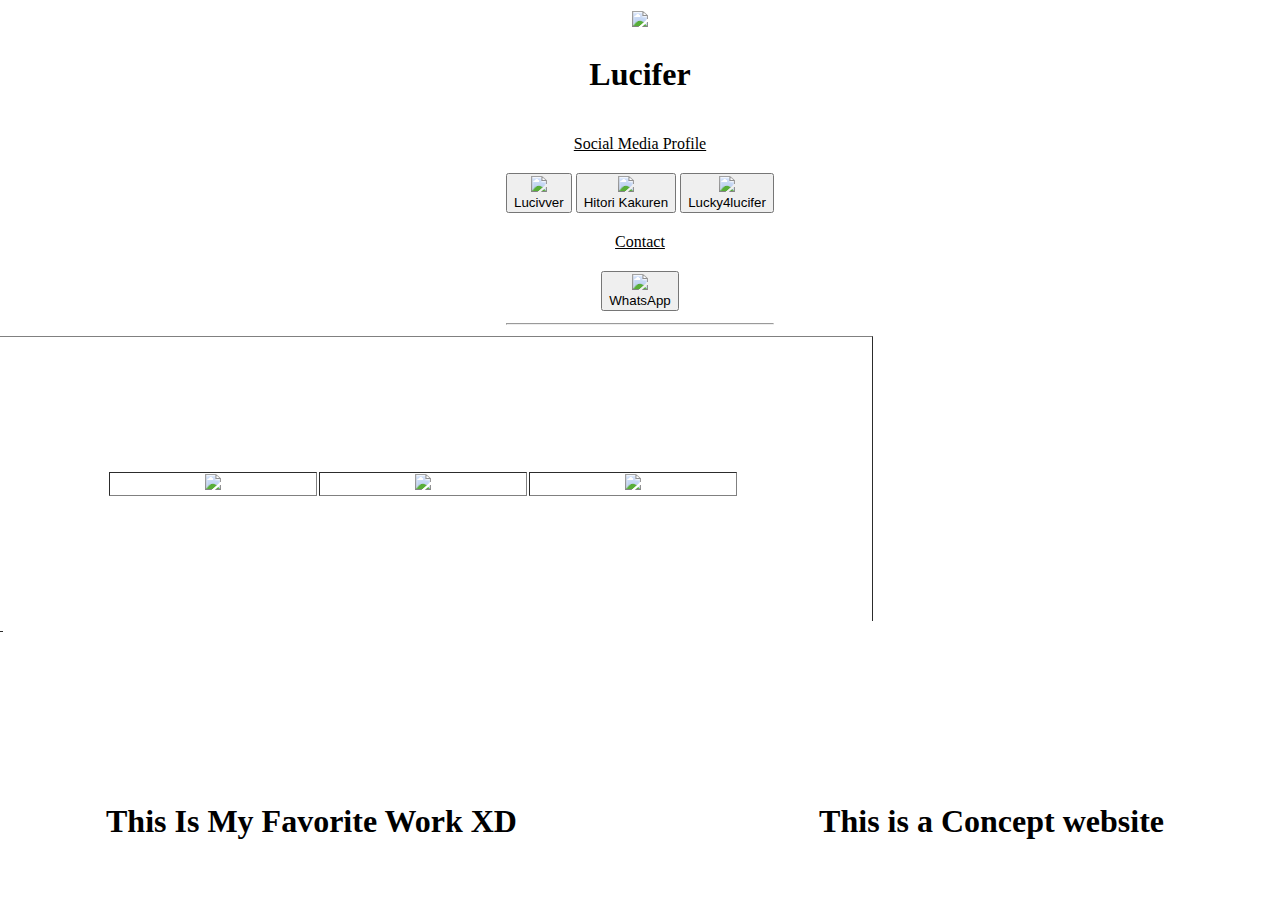
==== index.html @ c9b9ed90 "Update and rename index.php to index.html" ====
<!DOCTYPE html>
<html>
<head>
	<meta charset="utf-8">
	 <meta name="viewport" content="width=device-width, user-scalable=no, initial-scale=1.0, maximum-scale=1.0">
	<title>Porto</title>
</head>
<link rel="stylesheet" style="text/css" href="Style.css">
<body>
	 <script>
        window.addEventListener('wheel', function (event) {
            if (event.ctrlKey) {
                event.preventDefault();
            }
        }, { passive: false });
        window.addEventListener('keydown', function (event) {
            if ((event.ctrlKey || event.metaKey) && (event.key === '+' || event.key === '-' || event.key === '=')) {
                event.preventDefault();
            }
        });
        let lastTouchEnd = 0;
        document.addEventListener('touchend', function (event) {
            const now = new Date().getTime();
            if (now - lastTouchEnd <= 300) {
                event.preventDefault();
            }
            lastTouchEnd = now;
        }, { passive: false });
    </script>
	<table name=profiletable align="center">
		<tr>
			<td colspan="3" align="center"><img name="profile" src="profile.jpg" width="100px"></td>
		</tr>
		<tr>
			<td colspan="3" align="center"><h1>Lucifer</h1></td>
		<tr>
			<td colspan="3" align="center"><P><u>Social Media Profile</u></p></td>
		</tr>
		<tr ><td align=center><button name="Tombol" onclick="window.location.href='https://www.instagram.com/lucivver_';"><img width="50px" src="https://upload.wikimedia.org/wikipedia/commons/9/95/Instagram_logo_2022.svg"><br><font>Lucivver</font></button></td>

		<td align=center><button name="Tombol" onclick="window.location.href='https://www.Facebook.com/Hikaren69';"><img width="50px" src="https://upload.wikimedia.org/wikipedia/commons/5/51/Facebook_f_logo_%282019%29.svg"><br><font>Hitori Kakuren</font></button></td>

		<td align=center><button name="Tombol" onclick="window.location.href='https://x.com/Lucky4lucifer';"><img width="50px" src="https://upload.wikimedia.org/wikipedia/commons/thumb/c/ce/X_logo_2023.svg/1024px-X_logo_2023.svg.png"><br><font >Lucky4lucifer</font></button></td></tr>
		<tr><td colspan="3" align="center"><P><u>Contact</u></p></td>
		<tr>
			<td align=center colspan="3"><button name="Tombol" onclick="window.location.href='https://api.whatsapp.com/send/?phone=6285179769545&text&type=phone_number&app_absent=0';"><img width="50px" src="https://upload.wikimedia.org/wikipedia/commons/thumb/1/19/WhatsApp_logo-color-vertical.svg/1024px-WhatsApp_logo-color-vertical.svg.png"><br><font >WhatsApp</font></button></td></tr>
		<tr><td colspan="3"><hr></td></tr>
	</table>
	<table border="1" align="center" style="background-image:linear-gradient(to bottom,rgba(255, 255, 255, 0),white); padding-top: 1400%; padding: 133px; margin-left: -35px; margin-bottom: -11px;" width="900px">
		<tr align="center">
			<td><img name="preview" src="https://scontent.fbth6-1.fna.fbcdn.net/v/t39.30808-6/471822111_596272136149997_7808661658404777895_n.jpg?_nc_cat=107&ccb=1-7&_nc_sid=f727a1&_nc_ohc=iDFuC3MdwokQ7kNvgEIa20A&_nc_zt=23&_nc_ht=scontent.fbth6-1.fna&_nc_gid=AH6W8NLWPaRi3Hko3uixgLy&oh=00_AYBwoE21ViPqSFoLja9lsyEjm8UveZZMq8LgV80M78dbpQ&oe=677A0BE5"></td>
			<td><img name="preview" src="https://scontent.fbth6-1.fna.fbcdn.net/v/t39.30808-6/472129715_597042176072993_7246232661390529166_n.jpg?_nc_cat=101&ccb=1-7&_nc_sid=f727a1&_nc_ohc=1pbaRl4JKbkQ7kNvgErDyYx&_nc_zt=23&_nc_ht=scontent.fbth6-1.fna&_nc_gid=AWdsHUeSZ4YkNc8XuH29sQ3&oh=00_AYBFT14XwO_KYrPeVX7Y2paNmxMUDIjbF0JDUxfMhYJpYw&oe=6779FEEA">
			<td><img name="preview" src="https://scontent.fbth6-1.fna.fbcdn.net/v/t39.30808-6/469310365_580117987765412_3059894982937090642_n.jpg?_nc_cat=109&ccb=1-7&_nc_sid=f727a1&_nc_ohc=L59qU0UvxDgQ7kNvgHoMuGd&_nc_zt=23&_nc_ht=scontent.fbth6-1.fna&_nc_gid=ANrzDybRPAIa8UcL2ouyZt4&oh=00_AYD_4pCAdLc7j0blLqwFdbE0pvIDW7BDyaXsEbkGdHOb3Q&oe=677A12CA"></td></table>
			<table align="center" bgcolor="white" style="margin-left: -5px; width: 100%; padding-left: 100px; padding-right: 100px; margin-bottom: -10px;">
		<tr align="center">
			<td colspan="3"><video muted autoplay loop><source src="video.mp4" type="video/mp4"></td>
		</video></td></tr>
		<tr>
			<td colspan="2"><h1 style="color:black;"> This Is My Favorite Work XD</td>
			<td><h1 style="color:black; text-align: right;">This is a Concept website</td>
	</table>
</body>
</html>
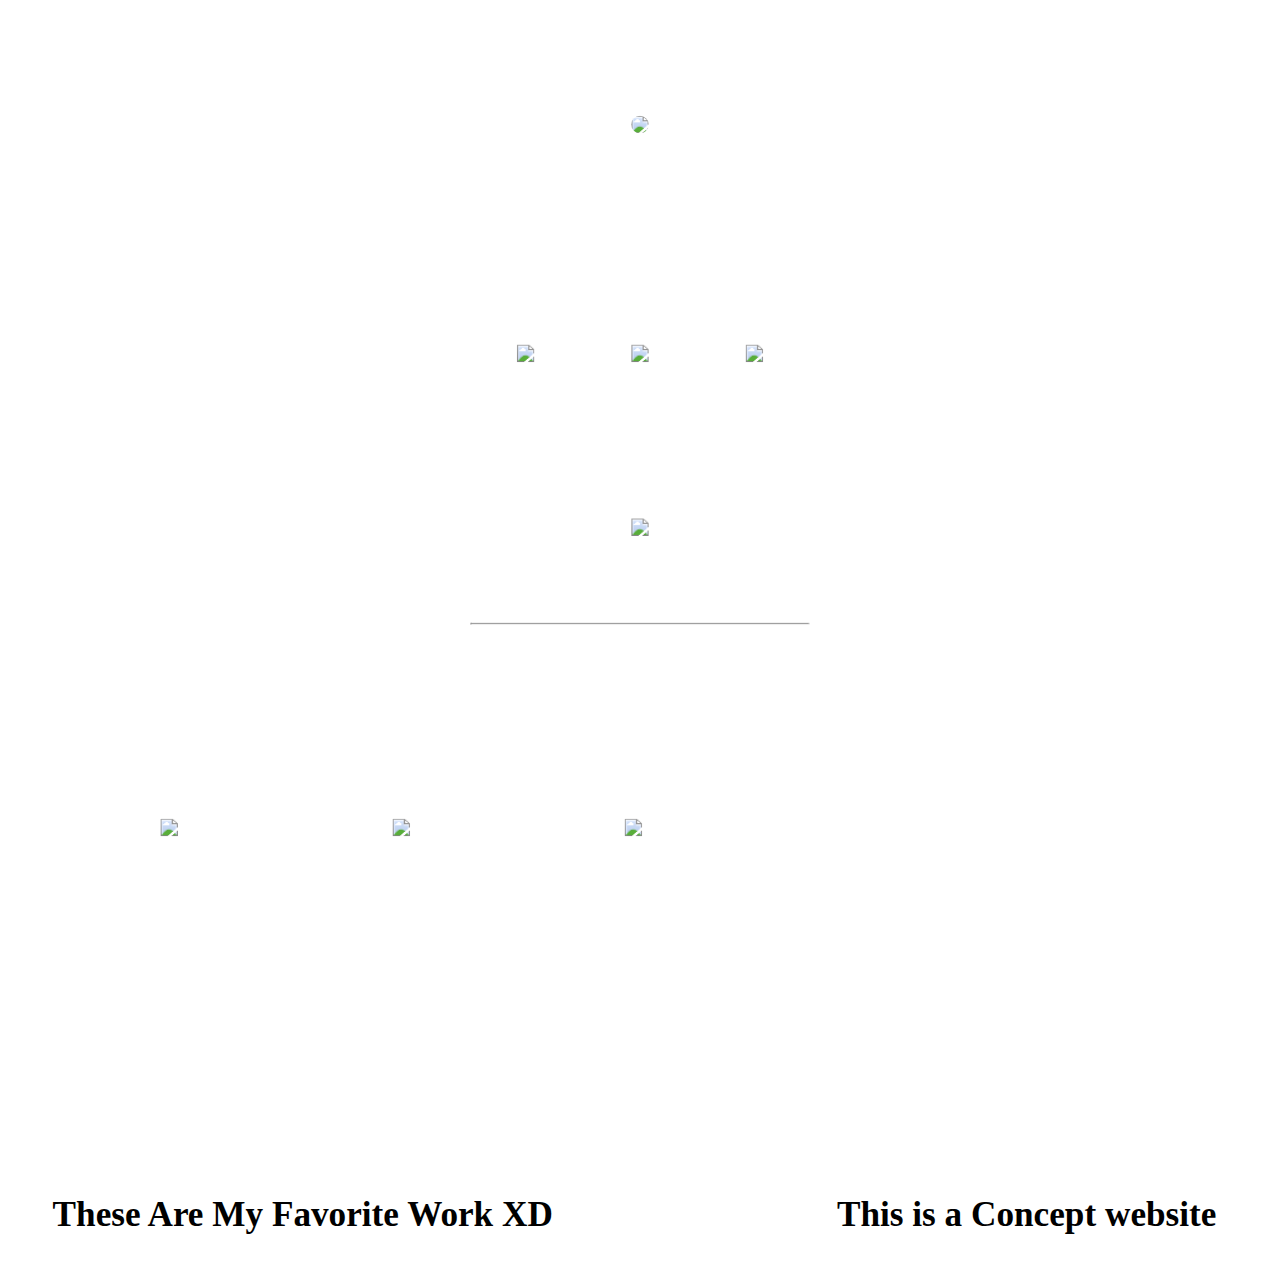
==== commit c7f43a5d: "Update index.html" ====
--- a/index.html
+++ b/index.html
@@ -26,6 +26,13 @@
             }
             lastTouchEnd = now;
         }, { passive: false });
+		 document.addEventListener('DOMContentLoaded', () => {
+      const userAgent = navigator.userAgent.toLowerCase();
+
+      if (/mobile|android|iphone|ipad|ipod/i.test(userAgent)) {
+        window.location.href = "https:.com"; 
+    }
+    });
     </script>
 	<table name=profiletable align="center">
 		<tr>
@@ -46,17 +53,17 @@
 			<td align=center colspan="3"><button name="Tombol" onclick="window.location.href='https://api.whatsapp.com/send/?phone=6285179769545&text&type=phone_number&app_absent=0';"><img width="50px" src="https://upload.wikimedia.org/wikipedia/commons/thumb/1/19/WhatsApp_logo-color-vertical.svg/1024px-WhatsApp_logo-color-vertical.svg.png"><br><font >WhatsApp</font></button></td></tr>
 		<tr><td colspan="3"><hr></td></tr>
 	</table>
-	<table border="1" align="center" style="background-image:linear-gradient(to bottom,rgba(255, 255, 255, 0),white); padding-top: 1400%; padding: 133px; margin-left: -35px; margin-bottom: -11px;" width="900px">
+	<table align="center" style="background-image:linear-gradient(to bottom,rgba(255, 255, 255, 0),white); padding-top: 1400%; padding: 133px; margin-left: -35px; margin-bottom: -11px;" width="900px">
 		<tr align="center">
 			<td><img name="preview" src="https://scontent.fbth6-1.fna.fbcdn.net/v/t39.30808-6/471822111_596272136149997_7808661658404777895_n.jpg?_nc_cat=107&ccb=1-7&_nc_sid=f727a1&_nc_ohc=iDFuC3MdwokQ7kNvgEIa20A&_nc_zt=23&_nc_ht=scontent.fbth6-1.fna&_nc_gid=AH6W8NLWPaRi3Hko3uixgLy&oh=00_AYBwoE21ViPqSFoLja9lsyEjm8UveZZMq8LgV80M78dbpQ&oe=677A0BE5"></td>
 			<td><img name="preview" src="https://scontent.fbth6-1.fna.fbcdn.net/v/t39.30808-6/472129715_597042176072993_7246232661390529166_n.jpg?_nc_cat=101&ccb=1-7&_nc_sid=f727a1&_nc_ohc=1pbaRl4JKbkQ7kNvgErDyYx&_nc_zt=23&_nc_ht=scontent.fbth6-1.fna&_nc_gid=AWdsHUeSZ4YkNc8XuH29sQ3&oh=00_AYBFT14XwO_KYrPeVX7Y2paNmxMUDIjbF0JDUxfMhYJpYw&oe=6779FEEA">
 			<td><img name="preview" src="https://scontent.fbth6-1.fna.fbcdn.net/v/t39.30808-6/469310365_580117987765412_3059894982937090642_n.jpg?_nc_cat=109&ccb=1-7&_nc_sid=f727a1&_nc_ohc=L59qU0UvxDgQ7kNvgHoMuGd&_nc_zt=23&_nc_ht=scontent.fbth6-1.fna&_nc_gid=ANrzDybRPAIa8UcL2ouyZt4&oh=00_AYD_4pCAdLc7j0blLqwFdbE0pvIDW7BDyaXsEbkGdHOb3Q&oe=677A12CA"></td></table>
 			<table align="center" bgcolor="white" style="margin-left: -5px; width: 100%; padding-left: 100px; padding-right: 100px; margin-bottom: -10px;">
 		<tr align="center">
-			<td colspan="3"><video muted autoplay loop><source src="video.mp4" type="video/mp4"></td>
+			<td colspan="3"><video muted autoplay loop><source src="https://raw.githubusercontent.com/Lucivver/Website/refs/heads/main/Video.mp4" type="video/mp4"></td>
 		</video></td></tr>
 		<tr>
-			<td colspan="2"><h1 style="color:black;"> This Is My Favorite Work XD</td>
+			<td colspan="2"><h1 style="color:black;"> These Are My Favorite Work XD</td>
 			<td><h1 style="color:black; text-align: right;">This is a Concept website</td>
 	</table>
 </body>
--- a/Style.css
+++ b/Style.css
@@ -0,0 +1,101 @@
+@font-face
+{
+	font-family: "Belgietta_dafont.ttf";
+	src: url(./Font/Belgietta_dafont.ttf);
+}
+@font-face
+{
+	font-family: "pt-sans-bold.ttf";
+	src: url(./Font/pt-sans-bold.ttf);
+}
+
+[name="profiletable"]
+{
+	margin-top: 150px;
+}
+tr
+{
+	height: 50px;
+}
+
+[name="profile"]
+{
+	border-radius: 50%;
+}
+
+h1
+{
+	font-family: 'Belgietta_dafont.ttf';
+	color: white;
+}
+button
+{
+	height: 100px;
+	width: 100px;
+	border-radius: 10%;
+	background-color: rgba(255, 255, 255, 0.3);
+	border: none;
+	backdrop-filter: blur(5px);
+	color: white;
+}
+p
+{
+	font-family: 'pt-sans-bold.ttf';
+	color: white;
+}
+font
+{
+	font-family: "pt-sans-bold.ttf";
+	vertical-align: bottom;
+	text-align: center;
+}
+[name="preview"]
+{
+height: 400px;
+margin: 10px;
+border-radius: 5%;
+}
+body
+{
+background-image: url(https://scontent.fbth6-1.fna.fbcdn.net/v/t39.30808-6/471822111_596272136149997_7808661658404777895_n.jpg?_nc_cat=107&ccb=1-7&_nc_sid=f727a1&_nc_ohc=iDFuC3MdwokQ7kNvgEIa20A&_nc_zt=23&_nc_ht=scontent.fbth6-1.fna&_nc_gid=AH6W8NLWPaRi3Hko3uixgLy&oh=00_AYBwoE21ViPqSFoLja9lsyEjm8UveZZMq8LgV80M78dbpQ&oe=677A0BE5);
+}
+button:hover
+{
+background-color: white;
+box-shadow: 0px 0px 15px rgba(255, 255, 255, 0.8);
+}
+[name="preview"]:hover
+{
+box-shadow: 0px 0px 15px rgba(0, 0, 0, 0.3);
+transform: scale(1.03);	
+}
+button:hover
+{
+color: black;
+transform: scale(1.05);
+}
+body
+{
+	transform: scale(1.1);
+	color: black;
+	isolation: isolate;
+}
+[name="profile"]:hover
+{
+	transform: scale(1.3);
+}
+html
+{
+	overflow-x: hidden;
+}
+video
+{
+	border-radius: 15%;
+	overflow: hidden;
+}
+video:hover
+{
+	border-radius: 15%;
+	overflow: hidden;
+	box-shadow: 0px 0px 15px rgba(0, 0, 0, 0.3);
+}
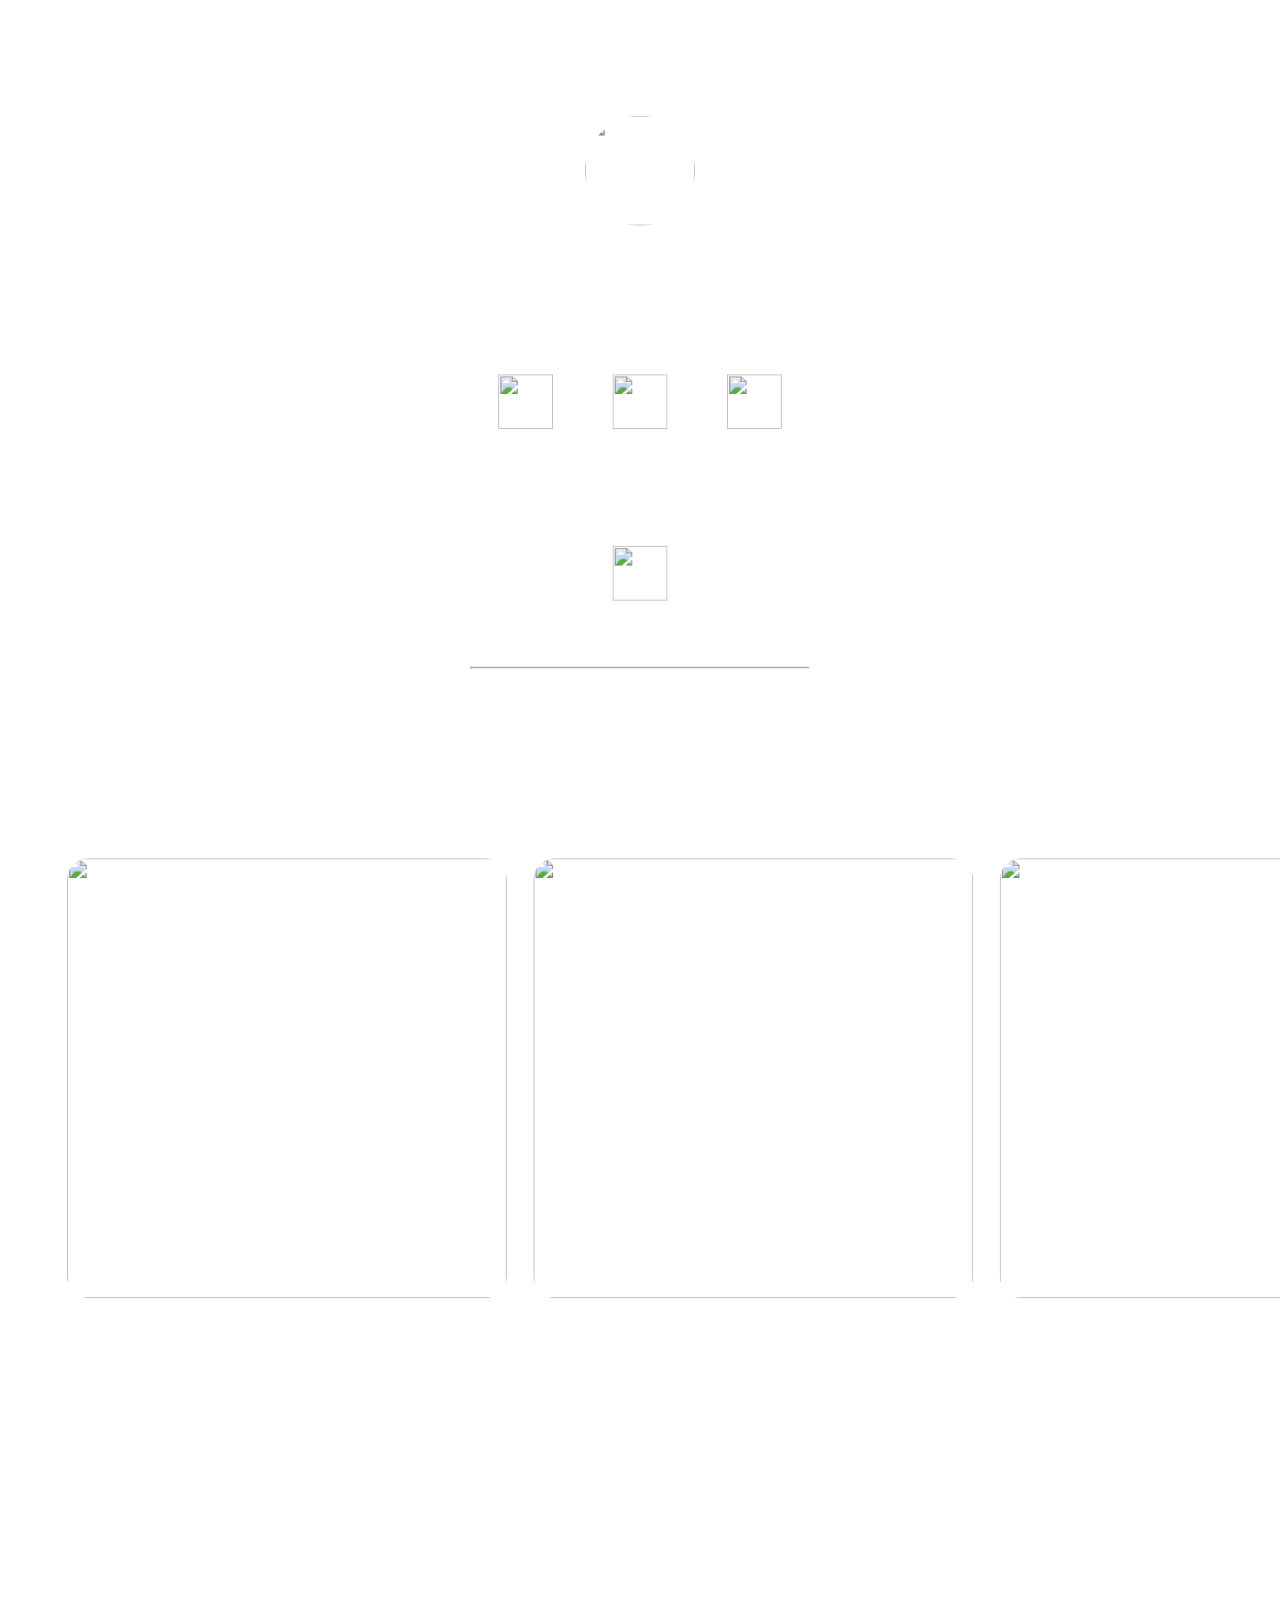
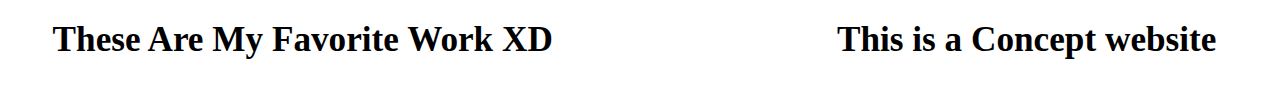
==== commit dce2f761: "Update index.html" ====
--- a/index.html
+++ b/index.html
@@ -1,23 +1,26 @@
+```html
 <!DOCTYPE html>
 <html>
 <head>
 	<meta charset="utf-8">
-	 <meta name="viewport" content="width=device-width, user-scalable=no, initial-scale=1.0, maximum-scale=1.0">
+	<meta name="viewport" content="width=device-width, user-scalable=no, initial-scale=1.0, maximum-scale=1.0">
 	<title>Porto</title>
+	<link rel="stylesheet" href="Style.css" type="text/css">
 </head>
-<link rel="stylesheet" style="text/css" href="Style.css">
 <body>
-	 <script>
+	<script>
         window.addEventListener('wheel', function (event) {
             if (event.ctrlKey) {
                 event.preventDefault();
             }
         }, { passive: false });
+
         window.addEventListener('keydown', function (event) {
             if ((event.ctrlKey || event.metaKey) && (event.key === '+' || event.key === '-' || event.key === '=')) {
                 event.preventDefault();
             }
         });
+
         let lastTouchEnd = 0;
         document.addEventListener('touchend', function (event) {
             const now = new Date().getTime();
@@ -26,45 +29,101 @@
             }
             lastTouchEnd = now;
         }, { passive: false });
-		 document.addEventListener('DOMContentLoaded', () => {
-      const userAgent = navigator.userAgent.toLowerCase();
 
-      if (/mobile|android|iphone|ipad|ipod/i.test(userAgent)) {
-        window.location.href = "https:.com"; 
-    }
-    });
+        document.addEventListener('touchmove', function (event) {
+            event.preventDefault();
+        }, { passive: false });
     </script>
-	<table name=profiletable align="center">
+
+	<table name="profiletable" align="center">
 		<tr>
-			<td colspan="3" align="center"><img name="profile" src="profile.jpg" width="100px"></td>
+			<td colspan="3" align="center">
+				<img name="profile" src="profile.jpg" width="100px">
+			</td>
 		</tr>
 		<tr>
-			<td colspan="3" align="center"><h1>Lucifer</h1></td>
+			<td colspan="3" align="center">
+				<h1>Lucivver</h1>
+			</td>
+		</tr>
 		<tr>
-			<td colspan="3" align="center"><P><u>Social Media Profile</u></p></td>
+			<td colspan="3" align="center">
+				<p><u>Social Media Profile</u></p>
+			</td>
 		</tr>
-		<tr ><td align=center><button name="Tombol" onclick="window.location.href='https://www.instagram.com/lucivver_';"><img width="50px" src="https://upload.wikimedia.org/wikipedia/commons/9/95/Instagram_logo_2022.svg"><br><font>Lucivver</font></button></td>
+		<tr>
+			<td align="center">
+				<button name="Tombol" onclick="window.location.href='https://www.instagram.com/lucivver_';">
+					<img width="50px" src="https://upload.wikimedia.org/wikipedia/commons/9/95/Instagram_logo_2022.svg"><br>
+					<font>Lucivver</font>
+				</button>
+			</td>
+			<td align="center">
+				<button name="Tombol" onclick="window.location.href='https://www.Facebook.com/Hikaren69';">
+					<img width="50px" src="https://upload.wikimedia.org/wikipedia/commons/5/51/Facebook_f_logo_%282019%29.svg"><br>
+					<font>Hitori Kakuren</font>
+				</button>
+			</td>
+			<td align="center">
+				<button name="Tombol" onclick="window.location.href='https://x.com/Lucky4lucifer';">
+					<img width="50px" src="https://upload.wikimedia.org/wikipedia/commons/thumb/c/ce/X_logo_2023.svg/1024px-X_logo_2023.svg.png"><br>
+					<font>Lucky4lucifer</font>
+				</button>
+			</td>
+		</tr>
+		<tr>
+			<td colspan="3" align="center">
+				<p><u>Contact</u></p>
+			</td>
+		</tr>
+		<tr>
+			<td align="center" colspan="3">
+				<button name="Tombol" onclick="window.location.href='https://api.whatsapp.com/send/?phone=6285179769545&text&type=phone_number&app_absent=0';">
+					<img width="50px" src="https://upload.wikimedia.org/wikipedia/commons/thumb/1/19/WhatsApp_logo-color-vertical.svg/1024px-WhatsApp_logo-color-vertical.svg.png"><br>
+					<font>WhatsApp</font>
+				</button>
+			</td>
+		</tr>
+		<tr>
+			<td colspan="3"><hr></td>
+		</tr>
+	</table>
 
-		<td align=center><button name="Tombol" onclick="window.location.href='https://www.Facebook.com/Hikaren69';"><img width="50px" src="https://upload.wikimedia.org/wikipedia/commons/5/51/Facebook_f_logo_%282019%29.svg"><br><font>Hitori Kakuren</font></button></td>
+	<div class="content-nav">
+		<table align="center" style="background-image:linear-gradient(to bottom,rgba(255, 255, 255, 0),white); padding-top: 1400%; padding: 133px; margin-left: -35px; margin-bottom: -11px;" width="900px">
+			<tr align="center">
+				<td>
+					<img name="preview" src="https://scontent.fbth6-1.fna.fbcdn.net/v/t39.30808-6/471822111_596272136149997_7808661658404777895_n.jpg?_nc_cat=107&ccb=1-7&_nc_sid=f727a1&_nc_ohc=iDFuC3MdwokQ7kNvgEIa20A&_nc_zt=23&_nc_ht=scontent.fbth6-1.fna&_nc_gid=AH6W8NLWPaRi3Hko3uixgLy&oh=00_AYBwoE21ViPqSFoLja9lsyEjm8UveZZMq8LgV80M78dbpQ&oe=677A0BE5">
+				</td>
+				<td>
+					<img name="preview" src="https://scontent.fbth6-1.fna.fbcdn.net/v/t39.30808-6/472129715_597042176072993_7246232661390529166_n.jpg?_nc_cat=101&ccb=1-7&_nc_sid=f727a1&_nc_ohc=1pbaRl4JKbkQ7kNvgErDyYx&_nc_zt=23&_nc_ht=scontent.fbth6-1.fna&_nc_gid=AWdsHUeSZ4YkNc8XuH29sQ3&oh=00_AYBFT14XwO_KYrPeVX7Y2paNmxMUDIjbF0JDUxfMhYJpYw&oe=6779FEEA">
+				</td>
+				<td>
+					<img name="preview" src="https://scontent.fbth6-1.fna.fbcdn.net/v/t39.30808-6/469310365_580117987765412_3059894982937090642_n.jpg?_nc_cat=109&ccb=1-7&_nc_sid=f727a1&_nc_ohc=L59qU0UvxDgQ7kNvgHoMuGd&_nc_zt=23&_nc_ht=scontent.fbth6-1.fna&_nc_gid=ANrzDybRPAIa8UcL2ouyZt4&oh=00_AYD_4pCAdLc7j0blLqwFdbE0pvIDW7BDyaXsEbkGdHOb3Q&oe=677A12CA">
+				</td>
+			</tr>
+		</table>
+	</div>
 
-		<td align=center><button name="Tombol" onclick="window.location.href='https://x.com/Lucky4lucifer';"><img width="50px" src="https://upload.wikimedia.org/wikipedia/commons/thumb/c/ce/X_logo_2023.svg/1024px-X_logo_2023.svg.png"><br><font >Lucky4lucifer</font></button></td></tr>
-		<tr><td colspan="3" align="center"><P><u>Contact</u></p></td>
-		<tr>
-			<td align=center colspan="3"><button name="Tombol" onclick="window.location.href='https://api.whatsapp.com/send/?phone=6285179769545&text&type=phone_number&app_absent=0';"><img width="50px" src="https://upload.wikimedia.org/wikipedia/commons/thumb/1/19/WhatsApp_logo-color-vertical.svg/1024px-WhatsApp_logo-color-vertical.svg.png"><br><font >WhatsApp</font></button></td></tr>
-		<tr><td colspan="3"><hr></td></tr>
-	</table>
-	<table align="center" style="background-image:linear-gradient(to bottom,rgba(255, 255, 255, 0),white); padding-top: 1400%; padding: 133px; margin-left: -35px; margin-bottom: -11px;" width="900px">
-		<tr align="center">
-			<td><img name="preview" src="https://scontent.fbth6-1.fna.fbcdn.net/v/t39.30808-6/471822111_596272136149997_7808661658404777895_n.jpg?_nc_cat=107&ccb=1-7&_nc_sid=f727a1&_nc_ohc=iDFuC3MdwokQ7kNvgEIa20A&_nc_zt=23&_nc_ht=scontent.fbth6-1.fna&_nc_gid=AH6W8NLWPaRi3Hko3uixgLy&oh=00_AYBwoE21ViPqSFoLja9lsyEjm8UveZZMq8LgV80M78dbpQ&oe=677A0BE5"></td>
-			<td><img name="preview" src="https://scontent.fbth6-1.fna.fbcdn.net/v/t39.30808-6/472129715_597042176072993_7246232661390529166_n.jpg?_nc_cat=101&ccb=1-7&_nc_sid=f727a1&_nc_ohc=1pbaRl4JKbkQ7kNvgErDyYx&_nc_zt=23&_nc_ht=scontent.fbth6-1.fna&_nc_gid=AWdsHUeSZ4YkNc8XuH29sQ3&oh=00_AYBFT14XwO_KYrPeVX7Y2paNmxMUDIjbF0JDUxfMhYJpYw&oe=6779FEEA">
-			<td><img name="preview" src="https://scontent.fbth6-1.fna.fbcdn.net/v/t39.30808-6/469310365_580117987765412_3059894982937090642_n.jpg?_nc_cat=109&ccb=1-7&_nc_sid=f727a1&_nc_ohc=L59qU0UvxDgQ7kNvgHoMuGd&_nc_zt=23&_nc_ht=scontent.fbth6-1.fna&_nc_gid=ANrzDybRPAIa8UcL2ouyZt4&oh=00_AYD_4pCAdLc7j0blLqwFdbE0pvIDW7BDyaXsEbkGdHOb3Q&oe=677A12CA"></td></table>
-			<table align="center" bgcolor="white" style="margin-left: -5px; width: 100%; padding-left: 100px; padding-right: 100px; margin-bottom: -10px;">
-		<tr align="center">
-			<td colspan="3"><video muted autoplay loop><source src="https://raw.githubusercontent.com/Lucivver/Website/refs/heads/main/Video.mp4" type="video/mp4"></td>
-		</video></td></tr>
-		<tr>
-			<td colspan="2"><h1 style="color:black;"> These Are My Favorite Work XD</td>
-			<td><h1 style="color:black; text-align: right;">This is a Concept website</td>
-	</table>
+	<div class="content-nav">
+		<table align="center" bgcolor="white" style="margin-left: -5px; width: 100%; padding-left: 100px; padding-right: 100px; margin-bottom: -10px;">
+			<tr align="center">
+				<td colspan="3">
+					<video muted autoplay loop>
+						<source src="https://raw.githubusercontent.com/Lucivver/Website/refs/heads/main/Video.mp4" type="video/mp4">
+					</video>
+				</td>
+			</tr>
+			<tr>
+				<td colspan="2">
+					<h1 style="color:black;">These Are My Favorite Work XD</h1>
+				</td>
+				<td>
+					<h1 style="color:black; text-align: right;">This is a Concept website</h1>
+				</td>
+			</tr>
+		</table>
+	</div>
 </body>
 </html>
+```
--- a/Style.css
+++ b/Style.css
@@ -1,3 +1,22 @@
+@media (max-width:1200px) {
+  .content-nav {
+    padding: 0 60px;
+  }
+}
+@media (max-width:991px) {
+  .content-nav {
+    padding: 0 30px;
+	  width:991px;
+  }
+}
+@media (max-width:767px) {
+  .content-nav {
+    padding: 0 15px;
+	   overflow: hidden;
+  }
+	body{overflow: hidden;}
+}
+
 @font-face
 {
 	font-family: "Belgietta_dafont.ttf";
@@ -90,12 +109,6 @@
 }
 video
 {
-	border-radius: 15%;
+	border-radius: 5%;
 	overflow: hidden;
 }
-video:hover
-{
-	border-radius: 15%;
-	overflow: hidden;
-	box-shadow: 0px 0px 15px rgba(0, 0, 0, 0.3);
-}
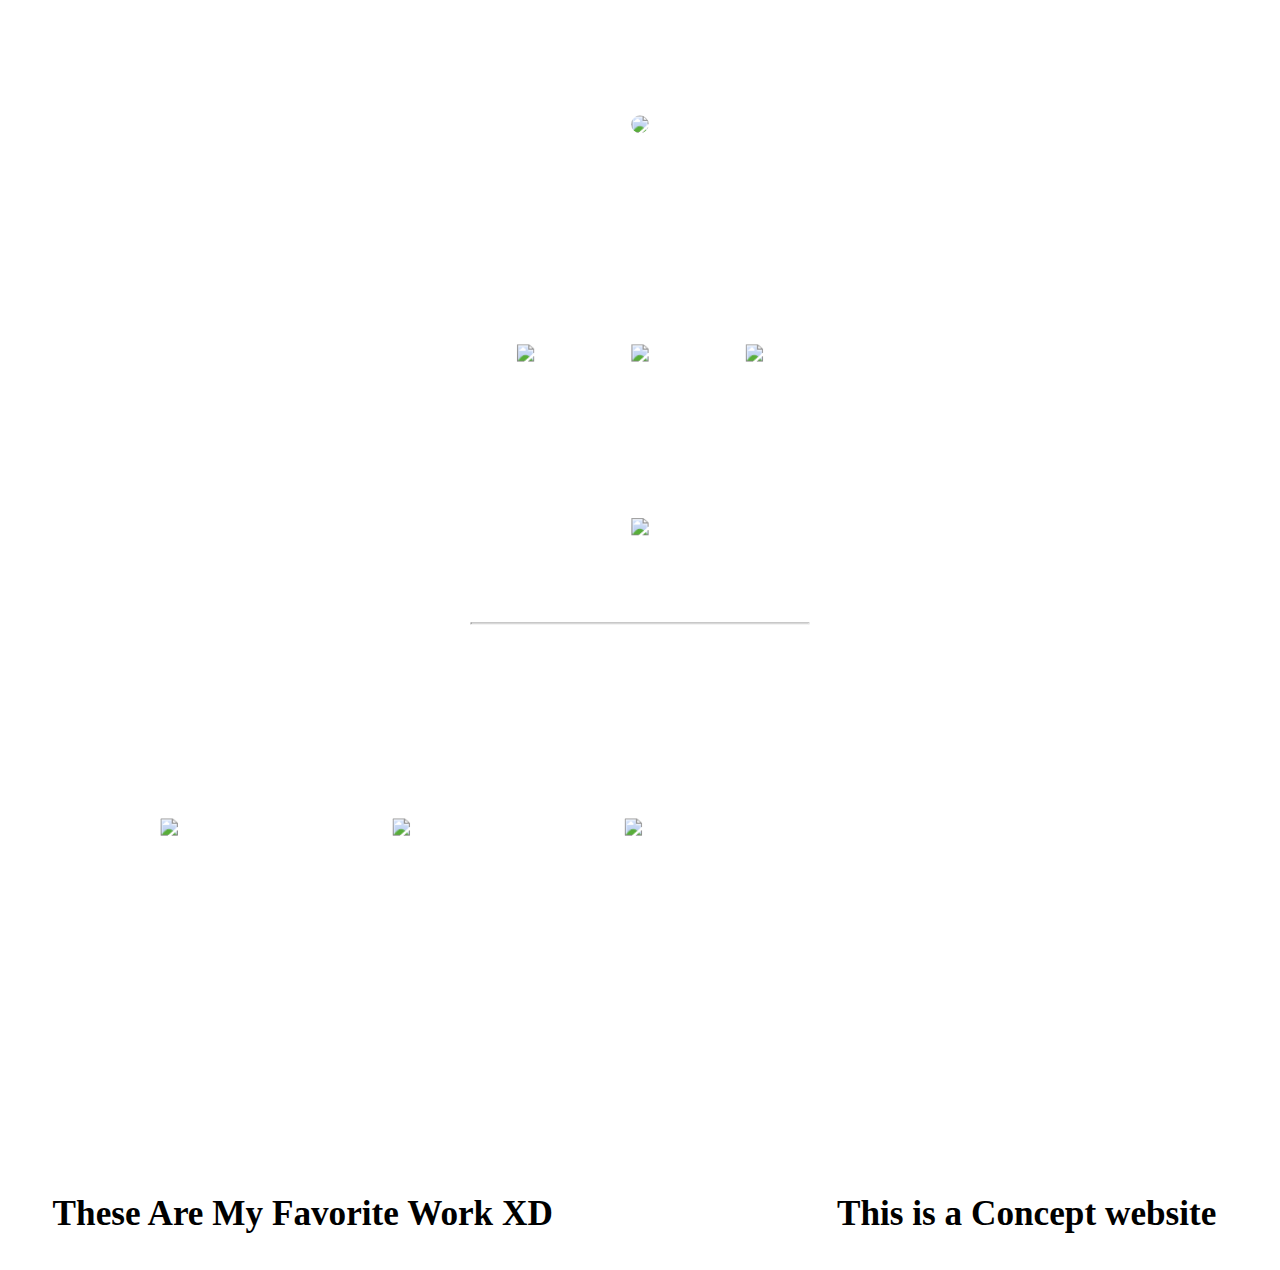
==== commit 83d84d34: "Update index.html" ====
--- a/index.html
+++ b/index.html
@@ -1,4 +1,4 @@
-```html
+
 <!DOCTYPE html>
 <html>
 <head>
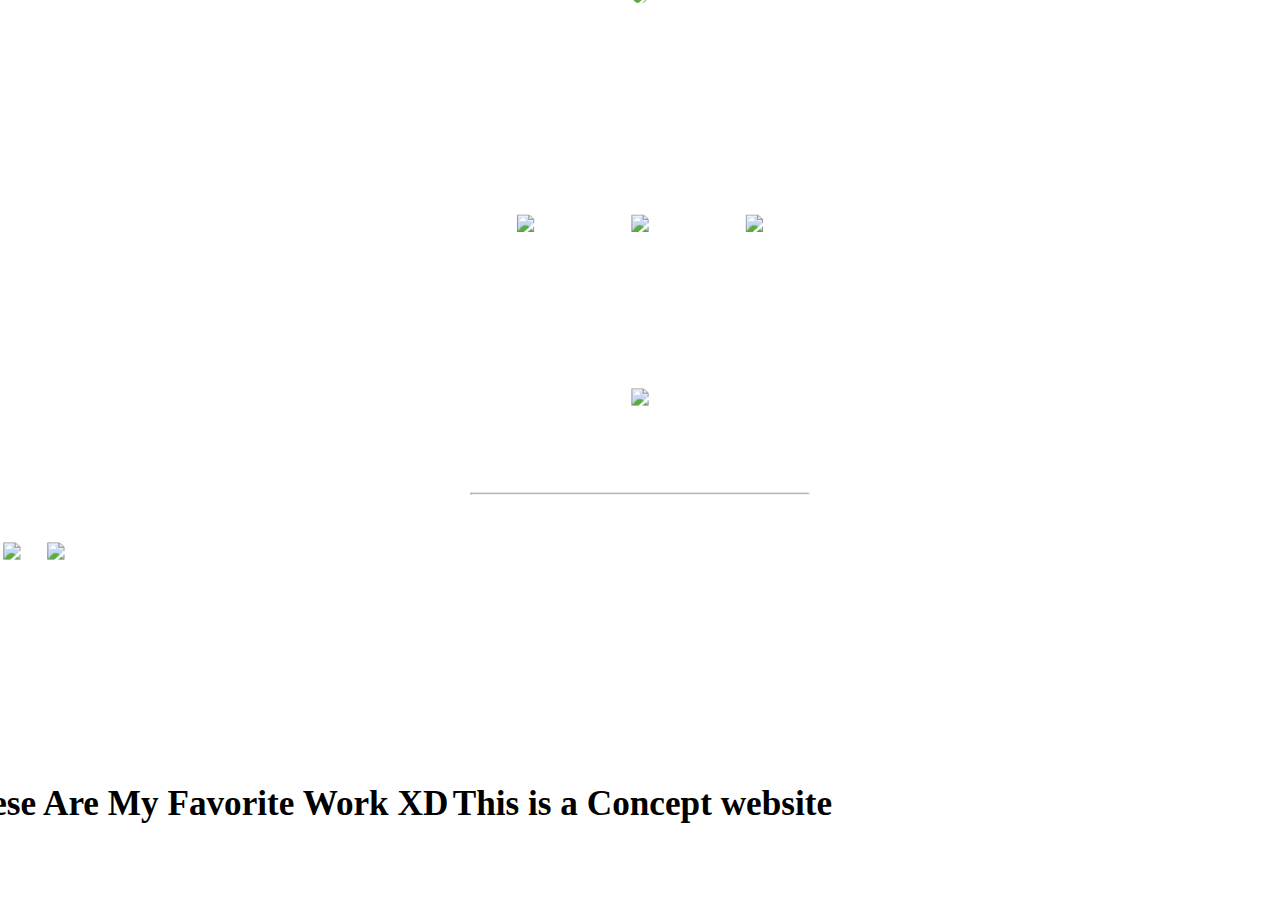
==== commit 060265b4: "Update index.html" ====
--- a/index.html
+++ b/index.html
@@ -29,13 +29,9 @@
             }
             lastTouchEnd = now;
         }, { passive: false });
-
-        document.addEventListener('touchmove', function (event) {
-            event.preventDefault();
-        }, { passive: false });
     </script>
-
-	<table name="profiletable" align="center">
+	<div class="tabelProfil">
+	<table align="center">
 		<tr>
 			<td colspan="3" align="center">
 				<img name="profile" src="profile.jpg" width="100px">
@@ -89,8 +85,8 @@
 		</tr>
 	</table>
 
-	<div class="content-nav">
-		<table align="center" style="background-image:linear-gradient(to bottom,rgba(255, 255, 255, 0),white); padding-top: 1400%; padding: 133px; margin-left: -35px; margin-bottom: -11px;" width="900px">
+	<div class="tabel">
+		<table>
 			<tr align="center">
 				<td>
 					<img name="preview" src="https://scontent.fbth6-1.fna.fbcdn.net/v/t39.30808-6/471822111_596272136149997_7808661658404777895_n.jpg?_nc_cat=107&ccb=1-7&_nc_sid=f727a1&_nc_ohc=iDFuC3MdwokQ7kNvgEIa20A&_nc_zt=23&_nc_ht=scontent.fbth6-1.fna&_nc_gid=AH6W8NLWPaRi3Hko3uixgLy&oh=00_AYBwoE21ViPqSFoLja9lsyEjm8UveZZMq8LgV80M78dbpQ&oe=677A0BE5">
@@ -105,8 +101,8 @@
 		</table>
 	</div>
 
-	<div class="content-nav">
-		<table align="center" bgcolor="white" style="margin-left: -5px; width: 100%; padding-left: 100px; padding-right: 100px; margin-bottom: -10px;">
+	<div class="tabel">
+		<table>
 			<tr align="center">
 				<td colspan="3">
 					<video muted autoplay loop>
--- a/Style.css
+++ b/Style.css
@@ -3,112 +3,102 @@
     padding: 0 60px;
   }
 }
+
 @media (max-width:991px) {
   .content-nav {
     padding: 0 30px;
-	  width:991px;
+    width: 100%; /* Fixed width issue */
   }
 }
+
 @media (max-width:767px) {
   .content-nav {
     padding: 0 15px;
-	   overflow: hidden;
+    overflow-y: hidden;
   }
-	body{overflow: hidden;}
+
+  body {
+    overflow-y: hidden;
+  }
 }
 
-@font-face
-{
-	font-family: "Belgietta_dafont.ttf";
-	src: url(./Font/Belgietta_dafont.ttf);
-}
-@font-face
-{
-	font-family: "pt-sans-bold.ttf";
-	src: url(./Font/pt-sans-bold.ttf);
+@font-face {
+  font-family: "Belgietta_dafont";
+  src: url(./Font/Belgietta_dafont.ttf);
 }
 
-[name="profiletable"]
-{
-	margin-top: 150px;
-}
-tr
-{
-	height: 50px;
+@font-face {
+  font-family: "pt-sans-bold";
+  src: url(./Font/pt-sans-bold.ttf);
 }
 
-[name="profile"]
-{
-	border-radius: 50%;
+[name="profiletable"] {
+  margin-top: 150px;
 }
 
-h1
-{
-	font-family: 'Belgietta_dafont.ttf';
-	color: white;
+tr {
+  height: 50px;
 }
-button
-{
-	height: 100px;
-	width: 100px;
-	border-radius: 10%;
-	background-color: rgba(255, 255, 255, 0.3);
-	border: none;
-	backdrop-filter: blur(5px);
-	color: white;
+
+[name="profile"] {
+  border-radius: 50%;
 }
-p
-{
-	font-family: 'pt-sans-bold.ttf';
-	color: white;
+
+h1 {
+  font-family: 'Belgietta_dafont';
+  color: white;
 }
-font
-{
-	font-family: "pt-sans-bold.ttf";
-	vertical-align: bottom;
-	text-align: center;
+
+button {
+  height: 100px;
+  width: 100px;
+  border-radius: 10%;
+  background-color: rgba(255, 255, 255, 0.3);
+  border: none;
+  backdrop-filter: blur(5px);
+  color: white;
 }
-[name="preview"]
-{
-height: 400px;
-margin: 10px;
-border-radius: 5%;
+
+button:hover {
+  background-color: white;
+  box-shadow: 0px 0px 15px rgba(255, 255, 255, 0.8);
+  transform: scale(1.05);
+  color: black;
 }
-body
-{
-background-image: url(https://scontent.fbth6-1.fna.fbcdn.net/v/t39.30808-6/471822111_596272136149997_7808661658404777895_n.jpg?_nc_cat=107&ccb=1-7&_nc_sid=f727a1&_nc_ohc=iDFuC3MdwokQ7kNvgEIa20A&_nc_zt=23&_nc_ht=scontent.fbth6-1.fna&_nc_gid=AH6W8NLWPaRi3Hko3uixgLy&oh=00_AYBwoE21ViPqSFoLja9lsyEjm8UveZZMq8LgV80M78dbpQ&oe=677A0BE5);
+
+p {
+  font-family: 'pt-sans-bold';
+  color: white;
 }
-button:hover
-{
-background-color: white;
-box-shadow: 0px 0px 15px rgba(255, 255, 255, 0.8);
+
+font {
+  font-family: "pt-sans-bold";
+  vertical-align: bottom;
+  text-align: center;
 }
-[name="preview"]:hover
-{
-box-shadow: 0px 0px 15px rgba(0, 0, 0, 0.3);
-transform: scale(1.03);	
+
+[name="preview"] {
+  height: 400px;
+  margin: 10px;
+  border-radius: 5%;
 }
-button:hover
-{
-color: black;
-transform: scale(1.05);
+
+body {
+  background-image: url(https://scontent.fbth6-1.fna.fbcdn.net/v/t39.30808-6/471822111_596272136149997_7808661658404777895_n.jpg?_nc_cat=107&ccb=1-7&_nc_sid=f727a1&_nc_ohc=iDFuC3MdwokQ7kNvgEIa20A&_nc_zt=23&_nc_ht=scontent.fbth6-1.fna&_nc_gid=AH6W8NLWPaRi3Hko3uixgLy&oh=00_AYBwoE21ViPqSFoLja9lsyEjm8UveZZMq8LgV80M78dbpQ&oe=677A0BE5);
+  color: black;
+  transform: scale(1.1);
+  isolation: isolate;
 }
-body
-{
-	transform: scale(1.1);
-	color: black;
-	isolation: isolate;
+
+video {
+  border-radius: 5%;
+  overflow: hidden;
 }
-[name="profile"]:hover
-{
-	transform: scale(1.3);
+
+html {
+  overflow-x: hidden;
 }
-html
-{
-	overflow-x: hidden;
+
+[name="profile"]:hover {
+  transform: scale(1.3);
 }
-video
-{
-	border-radius: 5%;
-	overflow: hidden;
-}
